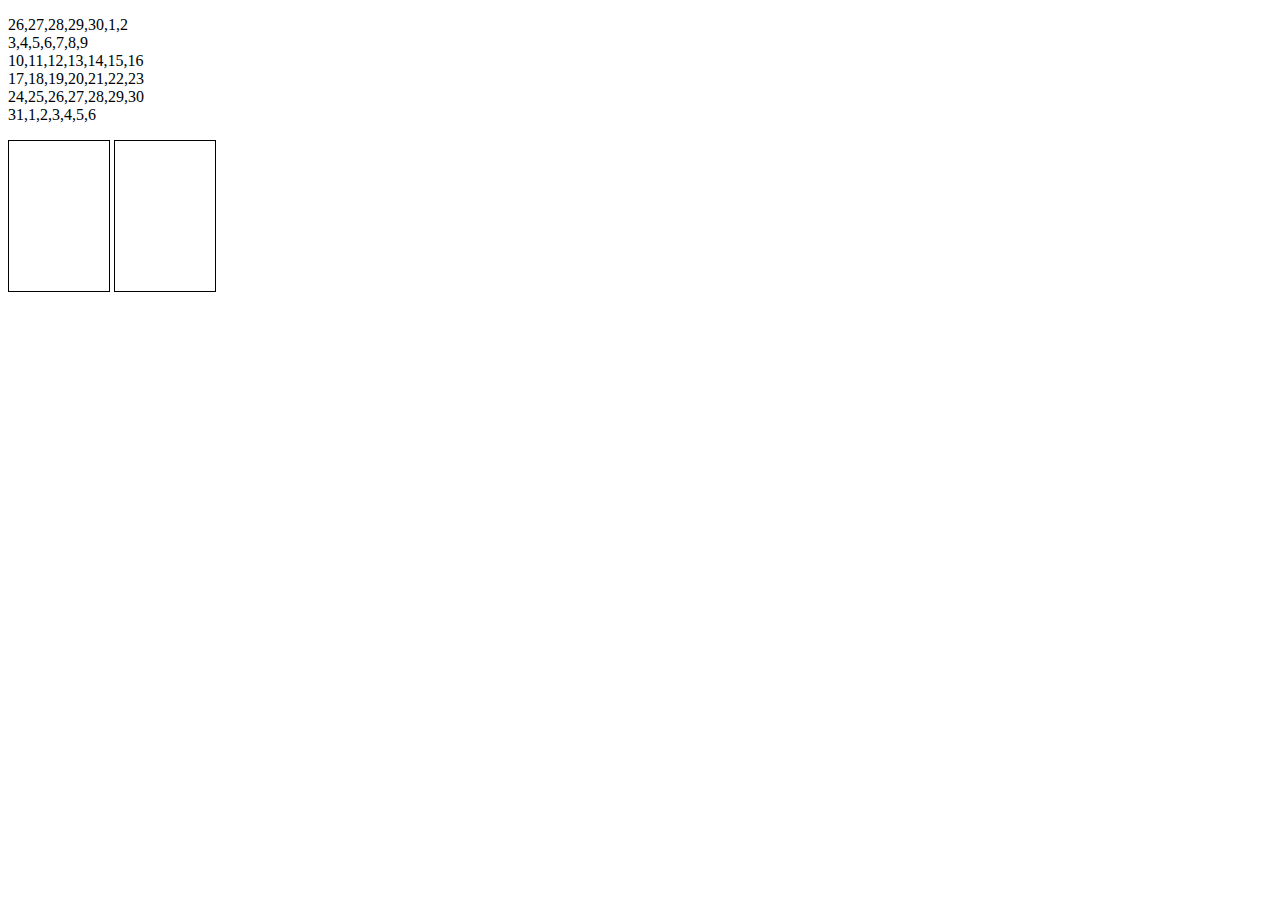
==== calend.html @ 812f0ad4 "Add Calendar" ====
<!DOCTYPE html>
<html>
  <head>
    <meta charset="utf-8">
    <title>Calendar</title>
    <script src="jquery-3.2.1.min.js"></script>
    <script src="yenot_calend.js"></script>
  </head>
  <body>
    <p id="date">
    </p>
    <canvas id="canvas" width="100" style="border:1px solid #000000;"></canvas>
    <canvas id="canvas2" width="100" style="border:1px solid #000000;"></canvas>
  </body>
</html>
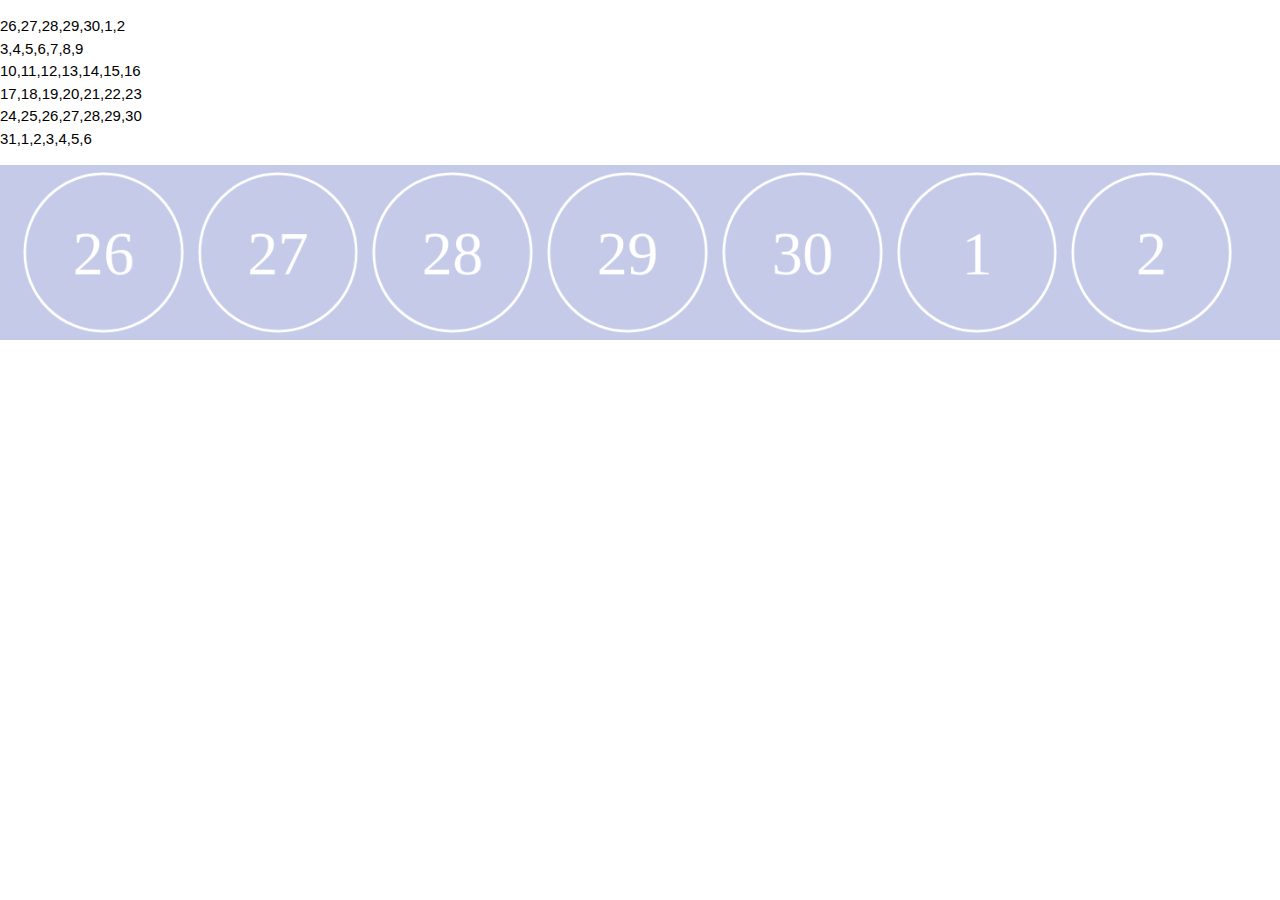
==== commit 25dd7540: "Maked an Calendar Logic" ====
--- a/calend.html
+++ b/calend.html
@@ -3,13 +3,22 @@
   <head>
     <meta charset="utf-8">
     <title>Calendar</title>
+    <link rel="stylesheet" href="https://www.w3schools.com/w3css/4/w3.css"/>
+    <link rel="stylesheet" href="style.css" />
     <script src="jquery-3.2.1.min.js"></script>
     <script src="yenot_calend.js"></script>
   </head>
   <body>
     <p id="date">
     </p>
-    <canvas id="canvas" width="100" style="border:1px solid #000000;"></canvas>
-    <canvas id="canvas2" width="100" style="border:1px solid #000000;"></canvas>
+    <div class="w3-container calendar-color">
+      <canvas id="date1" class = "yenot-canvas" width="200" height="200"></canvas>
+      <canvas id="date2" class = "yenot-canvas" width="200" height="200"></canvas>
+      <canvas id="date3" class = "yenot-canvas" width="200" height="200"></canvas>
+      <canvas id="date4" class = "yenot-canvas" width="200" height="200"></canvas>
+      <canvas id="date5" class = "yenot-canvas" width="200" height="200"></canvas>
+      <canvas id="date6" class = "yenot-canvas" width="200" height="200"></canvas>
+      <canvas id="date7" class = "yenot-canvas" width="200" height="200"></canvas>
+    </div>
   </body>
 </html>
--- a/style.css
+++ b/style.css
@@ -0,0 +1,26 @@
+@import url('https://fonts.googleapis.com/css?family=Raleway');
+@import url('https://fonts.googleapis.com/css?family=Roboto');
+.yenot-font {
+  font-family: 'Raleway', sans-serif;
+  /*font-weight: bold;*/
+}
+.text-font {
+  font-family: 'Roboto', sans-serif;
+  font-size: 48px;
+}
+
+.calendar-color {
+  background-color: #c5cae9;
+}
+
+.yenot-color {
+  background-color: #3f51b5;
+  color:#fff;
+}
+
+.yenot-canvas {
+  display:block;
+  float: left;
+  width:14%;
+  height: auto;
+}
